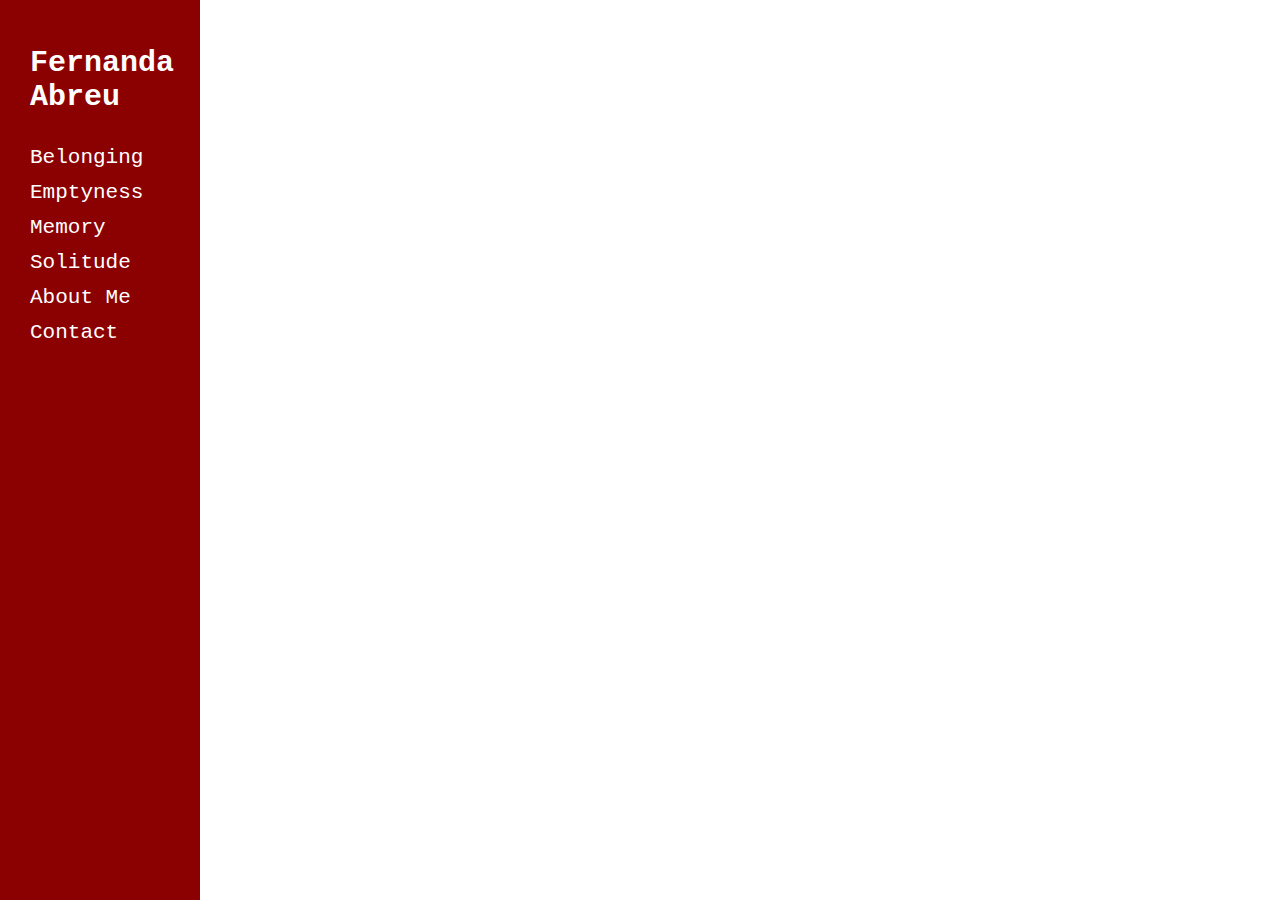
==== index.html @ f6cee8ee "Primeiro Commit index e aboutme crus" ====
<!DOCTYPE html>

<html lang="en">

<head>
	<title>Fernanda Abreu</title>
	
	<meta charset="UTF-8">
	<meta name="viewport" content="width=deivice-width, initial-scale=1">
	
	<style>
	
		body {
			font-family: "Courier New", courier, monospace;
	}

		.sidenav {
			height: 100%;
			width: 200px;
			position: fixed;
			z-index:1;
			top: 0;
			left: 0;
			background-color: DarkRed;
			overflow-x: hidden;
			padding-top: 20px;
		}
		
		.sidenav h1 {
			font-size: 30px;
		}

		.sidenav a {
			padding: 6px 6px 6px 30px;
			font-size: 21px;
			text-decoration: none;
			color: white;
			display: block;
		}

		.sidenav a:hover {
			color: LightGrey;
		}

		
			
			
		
	</style>
</head>

<body>

	<div class="sidenav">
		<a href="index.html"><h1>Fernanda Abreu</h1></a>
		<a href="#">Belonging</a>
		<a href="#">Emptyness</a>
		<a href="#">Memory</a>
		<a href="#">Solitude</a>
		
		<a href="aboutme.html">About Me</a>
		<a href="#">Contact</a>
	</div>

</body>

</html>
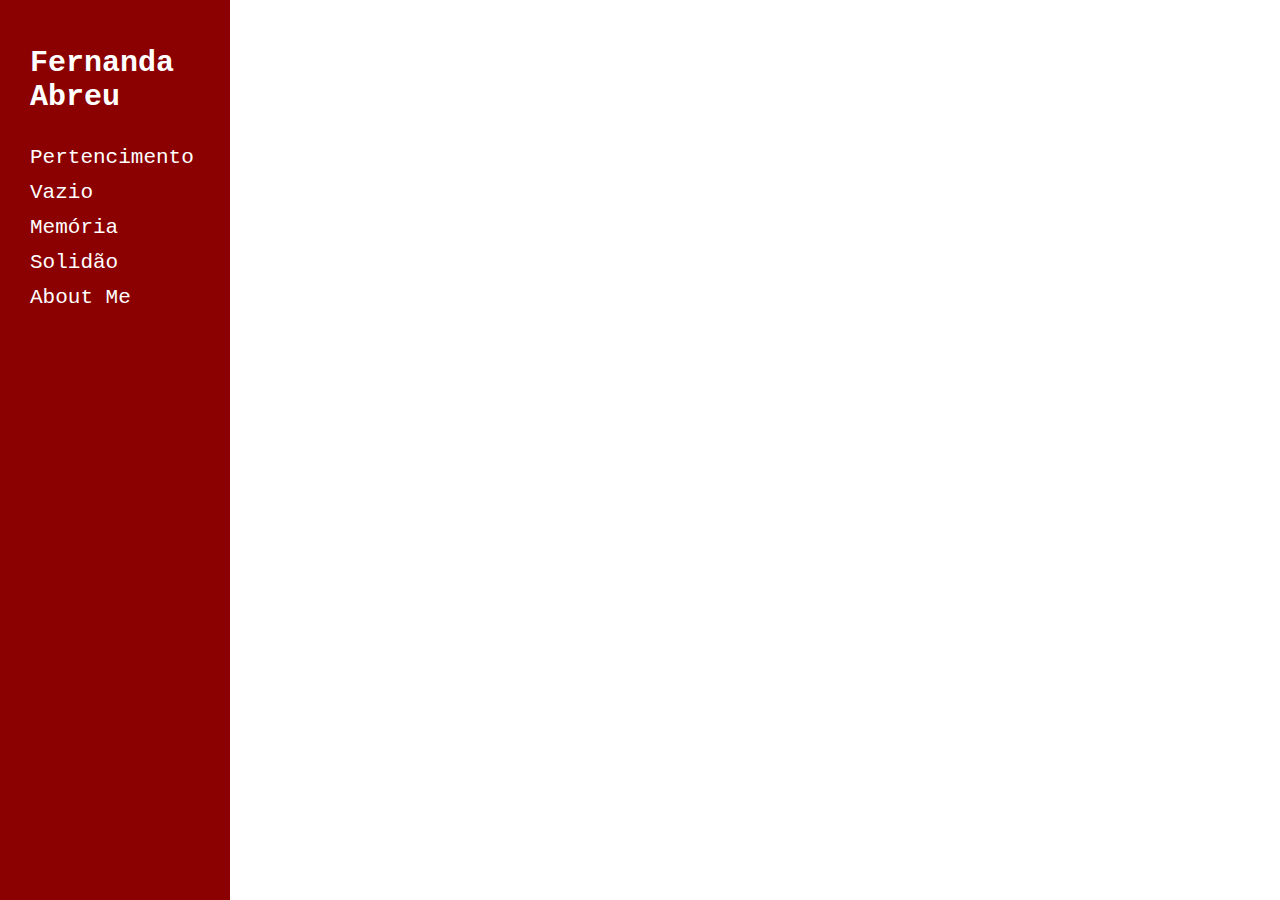
==== commit 71899b64: "Add files via upload" ====
--- a/index.html
+++ b/index.html
@@ -16,7 +16,7 @@
 
 		.sidenav {
 			height: 100%;
-			width: 200px;
+			width: 230px;
 			position: fixed;
 			z-index:1;
 			top: 0;
@@ -41,10 +41,6 @@
 		.sidenav a:hover {
 			color: LightGrey;
 		}
-
-		
-			
-			
 		
 	</style>
 </head>
@@ -53,15 +49,14 @@
 
 	<div class="sidenav">
 		<a href="index.html"><h1>Fernanda Abreu</h1></a>
-		<a href="#">Belonging</a>
-		<a href="#">Emptyness</a>
-		<a href="#">Memory</a>
-		<a href="#">Solitude</a>
+		<a href="pertencimento.html">Pertencimento</a>
+		<a href="vazio.html">Vazio</a>
+		<a href="memoria.html">Memória</a>
+		<a href="solidao.html">Solidão</a>
 		
 		<a href="aboutme.html">About Me</a>
-		<a href="#">Contact</a>
 	</div>
 
 </body>
 
-</html>+</html>
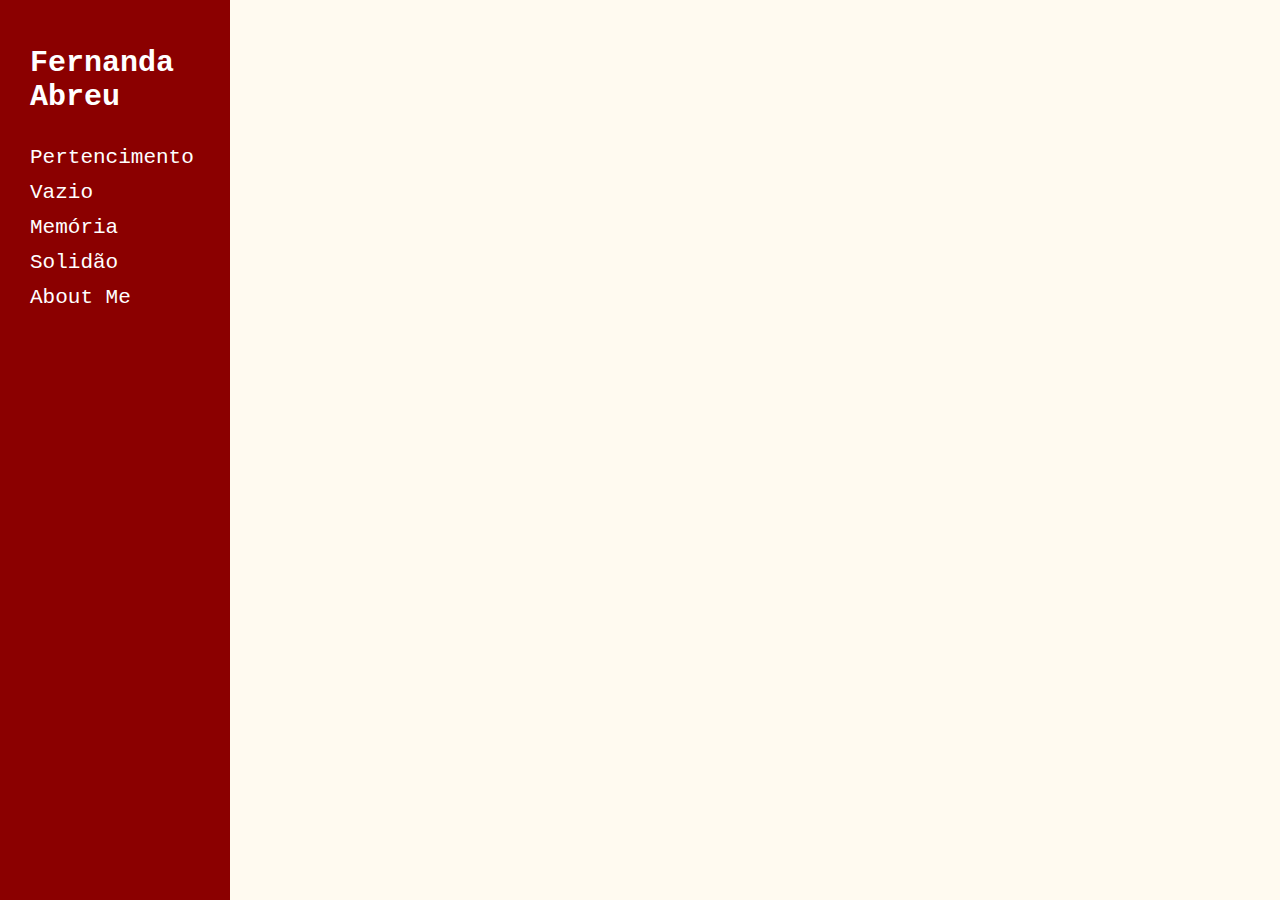
==== commit f6fe2f19: "Add files via upload" ====
--- a/index.html
+++ b/index.html
@@ -12,6 +12,7 @@
 	
 		body {
 			font-family: "Courier New", courier, monospace;
+			background: FloralWhite;				
 	}
 
 		.sidenav {
@@ -39,7 +40,7 @@
 		}
 
 		.sidenav a:hover {
-			color: LightGrey;
+			color: FloralWhite;
 		}
 		
 	</style>
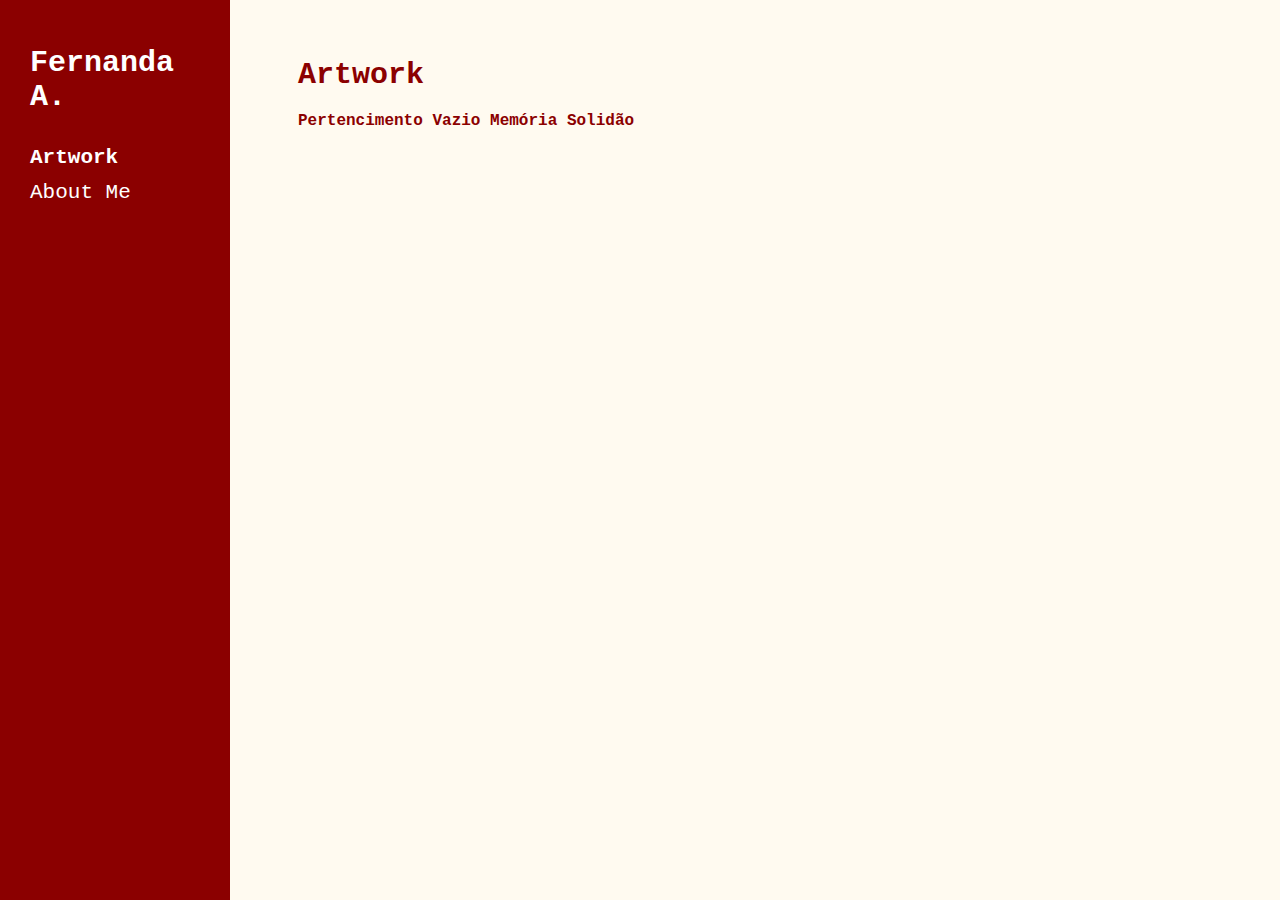
==== commit 916f0656: "Add files via upload" ====
--- a/index.html
+++ b/index.html
@@ -3,7 +3,7 @@
 <html lang="en">
 
 <head>
-	<title>Fernanda Abreu</title>
+	<title>Artwork . Fernanda Abreu</title>
 	
 	<meta charset="UTF-8">
 	<meta name="viewport" content="width=deivice-width, initial-scale=1">
@@ -12,8 +12,12 @@
 	
 		body {
 			font-family: "Courier New", courier, monospace;
-			background: FloralWhite;				
-	}
+			background: FloralWhite;
+		}
+		
+			h1 {
+			font-size: 30px;
+		}
 
 		.sidenav {
 			height: 100%;
@@ -25,10 +29,6 @@
 			background-color: DarkRed;
 			overflow-x: hidden;
 			padding-top: 20px;
-		}
-		
-		.sidenav h1 {
-			font-size: 30px;
 		}
 
 		.sidenav a {
@@ -42,6 +42,39 @@
 		.sidenav a:hover {
 			color: FloralWhite;
 		}
+
+		.main {
+			margin-left: 260px; /*largura da sidenav*/
+			padding: 30px 30px 30px 30px;
+			z-index: 0;
+		}
+		
+		.main h1 {
+			color: DarkRed;
+		}
+
+		.main a {
+			text-decoration: none;
+			color: DarkRed;
+		}
+
+		.dropdown {
+			position: relative;
+			display: inline-block;			
+		}
+		
+		.dropdown-content {
+			display: none;
+			position: absolute;
+			background-color: DarkRed;
+			min-width: 230px;
+			z-index: 1;
+			box-shadow: 6px 6px 6px 30px rgba(139,0,0,0);
+		}
+	
+		.dropdown:hover .dropdown-content {
+			display: block;
+		}
 		
 	</style>
 </head>
@@ -49,13 +82,29 @@
 <body>
 
 	<div class="sidenav">
-		<a href="index.html"><h1>Fernanda Abreu</h1></a>
+		<a href="index.html"><h1>Fernanda A.</h1></a>
+
+		<div class="dropdown">
+			<a href="index.html"><b>Artwork</b></a>			
+			<div class="dropdown-content">
+				<a href="memoria.html">Memória</a>
+				<a href="vazio.html">Vazio</a>
+				<a href="pertencimento.html">Pertencimento</a>		
+			</div>
+		</div>
+
+		<a href="aboutme.html">About Me</a>
+	</div>
+
+	<div class="main">
+		<h1>Artwork</h1>
+		
+		<b>	
 		<a href="pertencimento.html">Pertencimento</a>
 		<a href="vazio.html">Vazio</a>
 		<a href="memoria.html">Memória</a>
 		<a href="solidao.html">Solidão</a>
-		
-		<a href="aboutme.html">About Me</a>
+		</b>
 	</div>
 
 </body>
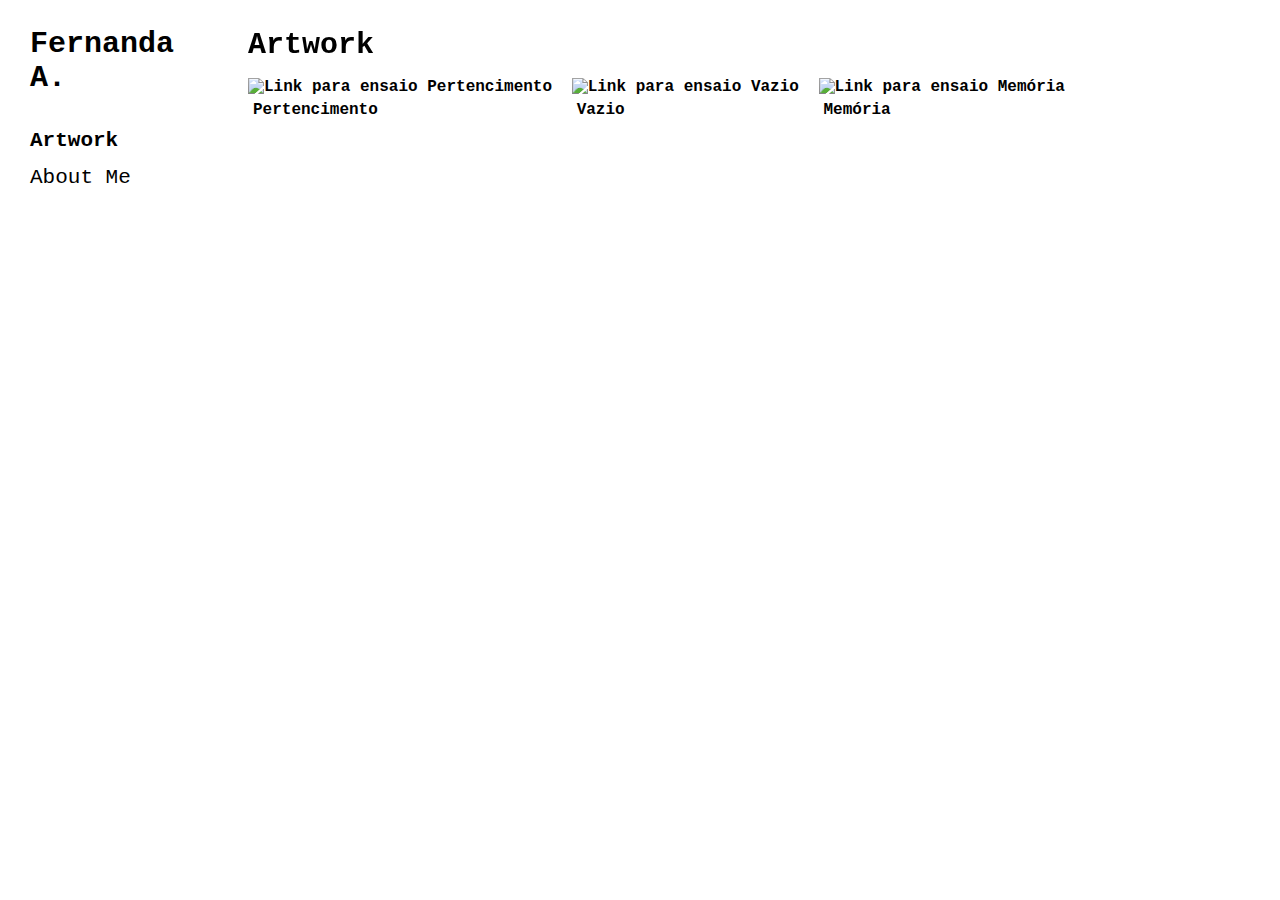
==== commit 42cb4441: "Add files via upload" ====
--- a/index.html
+++ b/index.html
@@ -1,110 +1,96 @@
 <!DOCTYPE html>
 
-<html lang="en">
+<html lang="pt">
 
 <head>
-	<title>Artwork . Fernanda Abreu</title>
+	<title>Fernanda A.</title>
 	
 	<meta charset="UTF-8">
-	<meta name="viewport" content="width=deivice-width, initial-scale=1">
-	
-	<style>
-	
-		body {
-			font-family: "Courier New", courier, monospace;
-			background: FloralWhite;
-		}
-		
-			h1 {
-			font-size: 30px;
-		}
+	<meta name="viewport" content="width=device-width, initial-scale=1">
 
-		.sidenav {
-			height: 100%;
-			width: 230px;
-			position: fixed;
-			z-index:1;
-			top: 0;
-			left: 0;
-			background-color: DarkRed;
-			overflow-x: hidden;
-			padding-top: 20px;
-		}
-
-		.sidenav a {
-			padding: 6px 6px 6px 30px;
-			font-size: 21px;
-			text-decoration: none;
-			color: white;
-			display: block;
-		}
-
-		.sidenav a:hover {
-			color: FloralWhite;
-		}
-
-		.main {
-			margin-left: 260px; /*largura da sidenav*/
-			padding: 30px 30px 30px 30px;
-			z-index: 0;
-		}
-		
-		.main h1 {
-			color: DarkRed;
-		}
-
-		.main a {
-			text-decoration: none;
-			color: DarkRed;
-		}
-
-		.dropdown {
-			position: relative;
-			display: inline-block;			
-		}
-		
-		.dropdown-content {
-			display: none;
-			position: absolute;
-			background-color: DarkRed;
-			min-width: 230px;
-			z-index: 1;
-			box-shadow: 6px 6px 6px 30px rgba(139,0,0,0);
-		}
-	
-		.dropdown:hover .dropdown-content {
-			display: block;
-		}
-		
-	</style>
+	<link rel="stylesheet" type="text/css" href="style.css">
 </head>
 
 <body>
+	<header id="masterhead" class="site-header">
+		<div class="sidenav">
+			<h1>
+				<a id="titulo-site" href="index.html" rel="home">Fernanda A.</a>
+			</h1>
 
-	<div class="sidenav">
-		<a href="index.html"><h1>Fernanda A.</h1></a>
-
-		<div class="dropdown">
-			<a href="index.html"><b>Artwork</b></a>			
-			<div class="dropdown-content">
-				<a href="memoria.html">Memória</a>
-				<a href="vazio.html">Vazio</a>
-				<a href="pertencimento.html">Pertencimento</a>		
-			</div>
+			<nav id="navegacao-primaria" role="navigation">
+				<div id="menu-principal" class="menu-principal-conteudo">
+					<ul id="menu-menu-principal" class="nav-menu">
+						<div class="dropdown">
+							<li id="item-menu-home">
+								<a href="index.html">
+									<b>Artwork</b>
+								</a>			
+							</li>
+							<div class="dropdown-conteudo">
+								<!--<ul id="item-menu-artwork">-->
+									<li id="item-menu-artwork-memoria">
+										<a href="memoria.html">Memória</a>
+									</li>
+									<li id="item-menu-artwork-vazio">
+										<a href="vazio.html">Vazio</a>	
+									</li>
+									<li id="item-menu-artwork-pertencimento">
+										<a href="pertencimento.html">Pertencimento</a>	
+									</li>
+								<!--</ul>-->
+							</div>
+						</div>
+						<li id="item-menu-aboutme">
+							<a href="aboutme.html">About Me</a>	
+						</li>
+					</ul>	
+				</div>
+			</nav>
 		</div>
-
-		<a href="aboutme.html">About Me</a>
-	</div>
+	</header>
 
 	<div class="main">
-		<h1>Artwork</h1>
+		<h1 id="titulo-pagina">
+			<a href="index.html">Artwork</a>
+		</h1>
 		
-		<b>	
-		<a href="pertencimento.html">Pertencimento</a>
-		<a href="vazio.html">Vazio</a>
-		<a href="memoria.html">Memória</a>
-		<a href="solidao.html">Solidão</a>
+		<b>
+		<div class="artwork-links">
+			<div class="imagem-link">
+				<a class="imagem-link" href="pertencimento.html">
+					<img src="Artwork\Pertencimento\01.jpg" alt="Link para ensaio Pertencimento">
+				</a>
+				<div>
+					<a class="titulo-link" href="pertencimento.html">Pertencimento</a>	
+				</div>
+			</div>
+			
+			<div class="imagem-link">
+				<a class="imagem-link" href="vazio.html">
+					<img src="Artwork\Vazio\01.jpg" alt="Link para ensaio Vazio">
+				</a>
+				<div>
+					<a class="titulo-link" href="vazio.html">Vazio</a>
+				</div>
+			</div>
+			
+			<div class="imagem-link">
+				<a class="imagem-link" href="memoria.html">
+					<img src="Artwork\Memória\01.jpg" alt="Link para ensaio Memória">
+				</a>
+				<div>
+					<a class="titulo-link" href="memoria.html">Memória</a>	
+				</div>
+			</div>
+
+			<!--<a href="solidao.html">Solidão</a>-->
+		</div>
+		
 		</b>
+
+
+
 	</div>
 
 </body>
--- a/style.css
+++ b/style.css
@@ -0,0 +1,144 @@
+body {
+	font-family: "Courier New", courier, monospace;
+	background: White;
+}
+
+h1 {
+	font-size: 30px;
+}
+
+a {
+	text-decoration: none;
+	color: black;
+}
+
+a:hover {
+	color: DarkRed;
+}
+
+img {
+	width: auto;
+	height: 600px;
+	z-index: -1;
+
+}
+
+/* Menu */
+.sidenav {
+	top: 0;
+	left: 0;
+	height: 100%;
+	width: 230px;
+	position: fixed;
+	background-color: White;
+	overflow-x: hidden;
+	z-index: 1;
+}
+
+#titulo-site {
+	font-size: 30px;
+}
+
+.navegacao-primaria{
+	top: 0;
+	left: 0;
+}
+
+.sidenav a {
+	padding: 7px 7px 7px 30px;
+	font-size: 21px;
+	text-decoration: none;
+	display: block;
+	border: 0;
+	margin: 0;
+}
+
+.sidenav ul {
+	border: 0;
+	margin: 0;
+	left: 0;
+	padding: 0;
+	float: left;
+}
+
+.dropdown {
+	position: relative;
+	display: inline-block;			
+}
+
+.dropdown-conteudo {
+	display: none;
+	position: absolute;
+	background-color: White;
+	min-width: 230px;
+	z-index: 1;
+	box-shadow: 6px 6px 6px 30px rgba(139,0,0,0);
+}
+
+.dropdown:hover .dropdown-conteudo {
+	display: block;
+	z-index: 2;
+	left: 0;
+}
+
+.main {
+	margin-left: 240px; /*largura da sidenav*/
+	margin-top: 0px;
+	padding: 0px 30px 30px 0px;
+}
+
+#titulo-pagina {
+	position: fixed;
+}
+
+.artwork-links {
+	white-space: nowrap;
+	height: 100%;
+	padding-top: 70px;
+}
+
+.imagem-link {
+	display: inline-block;
+}
+
+.imagem-link img {
+	padding-right: 10px;
+}
+
+.titulo-link {
+	text-align: center;
+	position: relative;
+	top: 5px;
+	left: 5px;
+}
+
+/* Imagens */
+.imagem {
+	padding: 0;
+	padding-top: 70px;
+	height: 100%;
+	white-space: nowrap;
+}
+
+.imagem ul {
+	display: inline-block;
+	white-space: nowrap;
+	padding: 0;
+	margin: 0;
+	border: 0;
+}
+
+.imagem li {
+	text-decoration: none;
+	display: inline-block;
+	padding: 0;
+}
+
+.imagem img {
+	padding: 0;
+	padding-right: 10px;
+}
+
+.conteudo-aboutme {
+	position: relative;
+}